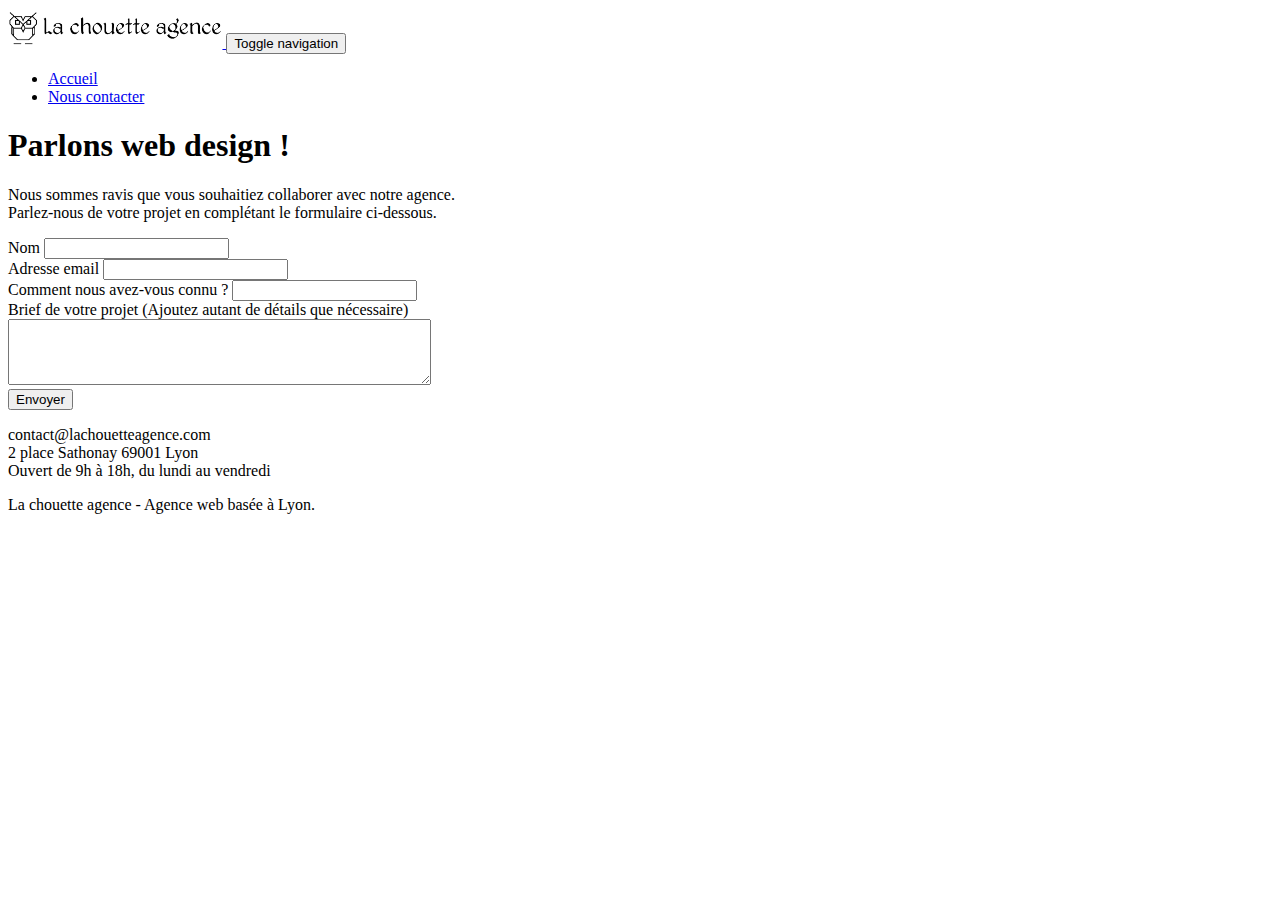
==== contact.html @ 36e0a1e1 "fix: errors w3c" ====
<!DOCTYPE html>
<html lang="fr">
  <head>
    <meta charset="utf-8" />
    <meta
      name="keywords"
      content="la chouette agence, entreprise, webdesign, web design, agence web, lyon, SEO, création, site web, rhône-alpes, comment créer un site, qui créer un site, aide, meilleure entreprise, commander site web, webdesigners, graphiste, contact"
    />
    <meta
      name="description"
      content="Vous avez un projet ? Nous aurons toujours une solution adaptée à vos besoins. Contactez l'entreprise de webdesign la chouette agence"
    />
    <meta
      name="viewport"
      content="width=device-width, initial-scale=1.0, viewport-fit=cover"
    />
    <link rel="shortcut icon" type="image/png" href="favicon.png" />
    <link rel="stylesheet" type="text/css" href="./css/bootstrap.css" />
    <link rel="stylesheet" type="text/css" href="stylemini.css" />
    <link rel="stylesheet" type="text/css" href="./css/font-awesome.css" />
    <link rel="stylesheet" type="text/css" href="./css/et-line.css" />

    <title>
      Nous contacter - La chouette agence - Entreprise de webdesign à Lyon
    </title>

    <!-- facebook et linkedin -->

    <meta
      property="og:title"
      content="La chouette agence - Entreprise de webdesign à Lyon"
    />
    <meta property="og:type" content="website" />
    <meta
      property="og:url"
      content="https://peacepad.github.io/pierreantoinedelamare_4_11062021/index.html"
    />
    <meta
      property="og:image"
      content="https://peacepad.github.io/pierreantoinedelamare_4_11062021/img/logo.png"
    />
    <meta
      property="og:description"
      content="Vous avez un projet ? Nous aurons toujours une solution adaptée à vos besoins. Contactez l'entreprise de webdesign la chouette agence"
    />

    <!-- Card meta pour Twitter -->
    <meta name="twitter:card" content="summary_large_image" />
    <meta name="twitter:site" content="@chouetteagence" />
    <meta
      name="twitter:title"
      content="La chouette agence - Entreprise de webdesign à Lyon"
    />
    <meta
      name="twitter:description"
      content="Vous avez un projet ? Nous aurons toujours une solution adaptée à vos besoins. Contactez l'entreprise de webdesign la chouette agence"
    />
    <meta
      name="twitter:image"
      content="https://peacepad.github.io/pierreantoinedelamare_4_11062021/img/logo.png"
    />
    <!-- Analytics -->

    <!-- Analytics END -->
  </head>
  <body>
    <!-- Principal conteneur -->
    <div class="page-container">
      <!-- bloc-0 -->
      <header class="bloc bgc-white l-bloc" id="bloc-0">
        <div class="container bloc-sm">
          <nav class="navbar row">
            <div class="navbar-header">
              <a
                class="navbar-brand"
                href="index.html"
                title="Aller à la page d'Accueil"
                aria-label="Aller à la page d'Accueil"
              >
                <img
                  src="img/la-chouette-agence.png"
                  alt="Logo de l'entreprise la chouette agence"
                  height="40"
                />
              </a>
              <button
                id="nav-toggle"
                type="button"
                class="ui-navbar-toggle navbar-toggle"
                data-toggle="collapse"
                data-target=".navbar-1"
              >
                <span class="sr-only">Toggle navigation</span>
                <span class="icon-bar"></span>
                <span class="icon-bar"></span>
                <span class="icon-bar"></span>
              </button>
            </div>
            <div class="collapse navbar-collapse navbar-1 special-dropdown-nav">
              <ul class="site-navigation nav navbar-nav">
                <li>
                  <a href="index.html" title="Page d'accueil">Accueil</a>
                </li>
                <li>
                  <a href="contact.html" title="Nous contacter"
                    >Nous contacter</a
                  >
                </li>
              </ul>
            </div>
          </nav>
        </div>
      </header>
      <!-- bloc-0 END -->

      <!-- bloc-6 -->
      <section
        class="
          bloc
          bg-dots-bg bg-repeat
          bgc-atomic-tangerine
          d-bloc
          bloc-bg-texture
        "
        id="bloc-6"
      >
        <div class="container bloc-lg">
          <div class="row">
            <div class="col-sm-12">
              <h1 class="text-center hero-bloc-text color-contrast">
                Parlons web design !
              </h1>
              <p
                class="text-center mg-lg color-contrast tight-width-whitespace"
              >
                Nous sommes ravis que vous souhaitiez collaborer avec notre
                agence.<br />
                Parlez-nous de votre projet en complétant le formulaire
                ci-dessous.
              </p>
            </div>
          </div>
        </div>
      </section>
      <!-- bloc-6 END -->

      <!-- bloc-7 -->
      <main class="bloc bgc-white l-bloc" id="bloc-7">
        <div class="container bloc-lg">
          <div class="row">
            <div class="col-sm-6">
              <form id="form_1">
                <div class="form-group">
                  <label for="name">Nom</label>
                  <input id="name" class="form-control" required />
                </div>
                <div class="form-group">
                  <label for="email">Adresse email</label>
                  <input
                    id="email"
                    class="form-control"
                    type="email"
                    required
                  />
                </div>
                <div class="form-group">
                  <label for="input_504">Comment nous avez-vous connu ?</label>
                  <input
                    class="form-control"
                    type="text"
                    required
                    id="input_504"
                  />
                </div>
                <div class="form-group">
                  <label for="message">
                    Brief de votre projet (Ajoutez autant de détails que
                    nécessaire)<br />
                  </label>
                  <textarea
                    id="message"
                    class="form-control"
                    rows="4"
                    cols="50"
                    required
                  ></textarea>
                </div>
                <button
                  class="
                    bloc-button
                    btn btn-lg btn-block
                    cta-hero
                    btn-atomic-tangerine
                  "
                  type="submit"
                >
                  Envoyer
                </button>
              </form>
            </div>
            <div class="col-sm-6">
              <p>
                contact@lachouetteagence.com<br />2 place Sathonay 69001 Lyon<br />Ouvert
                de 9h à 18h, du lundi au vendredi<br />
              </p>
            </div>
          </div>
        </div>
      </main>
      <!-- bloc-7 END -->

      <!-- ScrollToTop Button -->
      <a
        class="bloc-button btn btn-d scrollToTop"
        onclick="scrollToTarget('1')"
        title="Remonter en haut de la page"
        ><span class="fa fa-chevron-up"></span
      ></a>
      <!-- ScrollToTop Button END-->

      <!-- Footer - bloc-8 -->
      <footer class="bloc bgc-atomic-tangerine d-bloc" id="bloc-8">
        <div class="container bloc-sm">
          <div class="row">
            <div class="col-sm-12">
              <p class="text-center black-contrast">
                La chouette agence - Agence web basée à Lyon.<br />
              </p>
              <div class="row row-no-gutters social">
                <div class="col-sm-3">
                  <div class="text-center">
                    <a
                      class="social"
                      href="#"
                      aria-label="compte twitter de la chouette agence"
                      ><span class="fa fa-twitter icon-md"></span
                    ></a>
                  </div>
                </div>
                <div class="col-sm-3">
                  <div class="text-center">
                    <a
                      class="social"
                      href="#"
                      aria-label="compte facebook de la chouette agence"
                    >
                      <span class="fa fa-facebook icon-md"></span>
                    </a>
                  </div>
                </div>
                <div class="col-sm-3">
                  <div class="text-center">
                    <a
                      class="social"
                      href="#"
                      aria-label="compte dribbble de la chouette agence"
                    >
                      <span class="fa fa-dribbble icon-md"></span>
                    </a>
                  </div>
                </div>
                <div class="col-sm-3">
                  <div class="text-center">
                    <a
                      class="social"
                      href="#"
                      aria-label="compte instagram de la chouette agence"
                      ><span class="fa fa-instagram icon-md"></span
                    ></a>
                  </div>
                </div>
              </div>
            </div>
          </div>
        </div>
      </footer>
      <!-- Footer - bloc-8 END -->
    </div>
    <!-- Principal conteneur END -->
    <script src="./js/jquery-2.1.0.js" defer></script>
    <script src="./js/bootstrap.js" defer></script>
    <script src="./js/blocs.js" defer></script>
    <script src="./js/jqBootstrapValidation.js" defer></script>
    <script src="./js/formHandler.js" defer></script>
  </body>
</html>
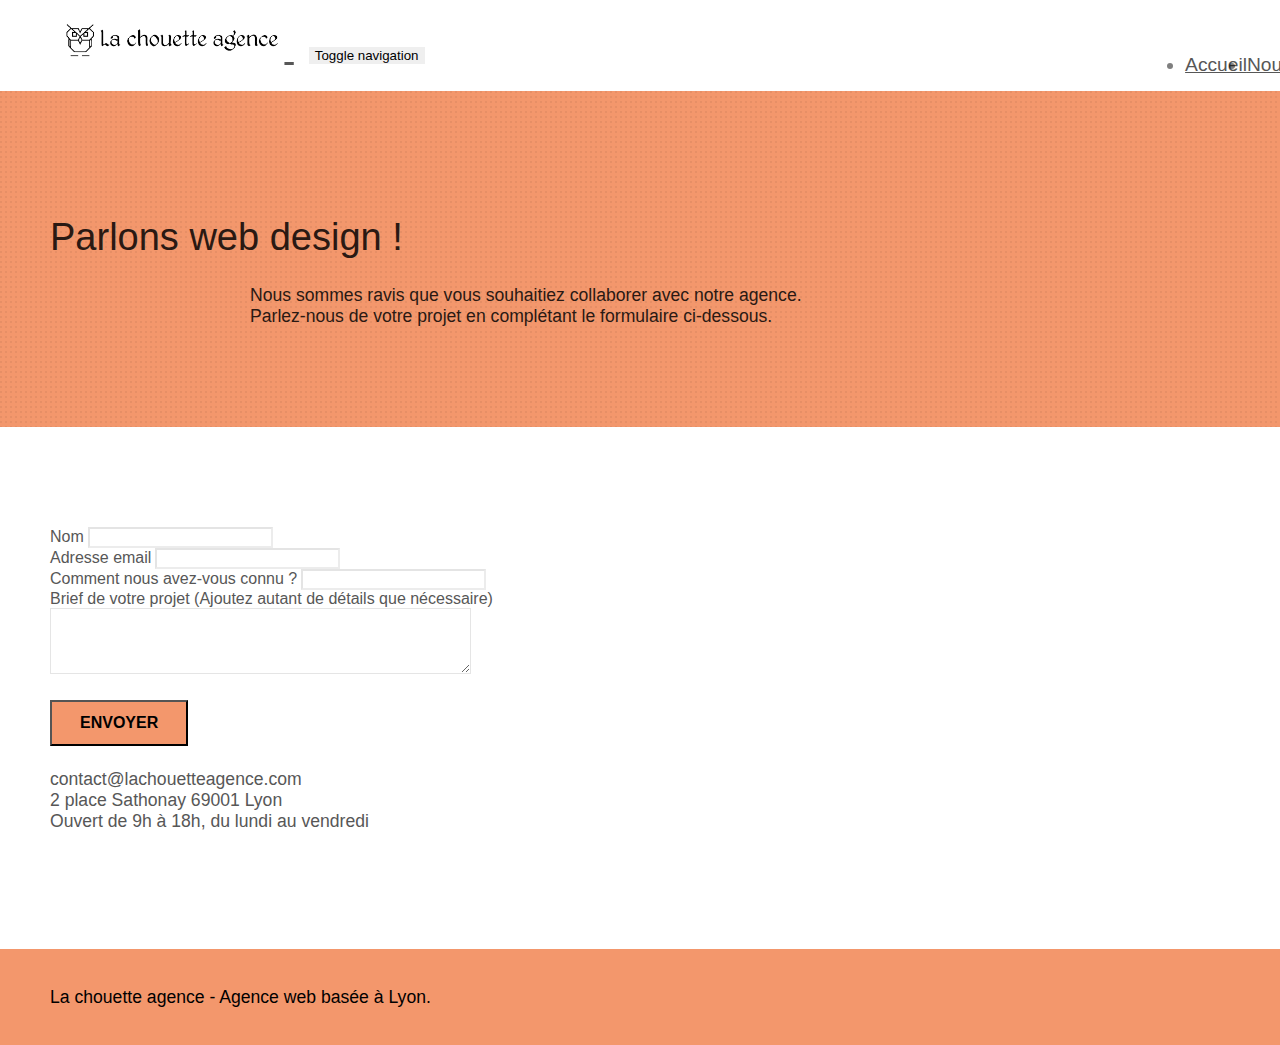
==== commit 198c88f5: "fix: focus" ====
--- a/contact.html
+++ b/contact.html
@@ -4,7 +4,7 @@
     <meta charset="utf-8" />
     <meta
       name="keywords"
-      content="la chouette agence, entreprise, webdesign, web design, agence web, lyon, SEO, création, site web, rhône-alpes, comment créer un site, qui créer un site, aide, meilleure entreprise, commander site web, webdesigners, graphiste, contact"
+      content="la chouette agence, entreprise, webdesign, web design, agence web, lyon, SEO, création, site web, rhône-alpes, créer un site, aide, meilleure entreprise, commander site web, webdesigners, graphiste, contact"
     />
     <meta
       name="description"
@@ -193,6 +193,7 @@
                     btn-atomic-tangerine
                   "
                   type="submit"
+                  aria-label="Envoyer le formulaire"
                 >
                   Envoyer
                 </button>
--- a/stylemini.css
+++ b/stylemini.css
@@ -0,0 +1 @@
+body{margin:0;padding:0;overflow-x:hidden;-webkit-font-smoothing:antialiased;-moz-osx-font-smoothing:grayscale}a,button{transition:all .3s ease-in-out;outline:0!important}a:hover{text-decoration:none}#page-loading-blocs-notifaction{position:fixed;top:0;bottom:0;width:100%;background:#fff url(img/pageload-spinner.gif) no-repeat center center}.bloc{width:100%;background:50% 50% no-repeat;padding:0 50px;-webkit-background-size:cover;-moz-background-size:cover;-o-background-size:cover;background-size:cover;position:relative}.bloc .container{padding-left:0;padding-right:0}.bloc-lg{padding:100px 50px}.bloc-md{padding:50px}.bloc-sm{padding:20px 50px}.bg-repeat,.bg-t-edge{-webkit-background-size:auto!important;-moz-background-size:auto!important;-o-background-size:auto!important;background-size:auto!important}.bg-repeat{background:repeat}.bg-t-edge{background:top no-repeat}.b-parallax{background-attachment:fixed}.d-bloc{color:rgba(255,255,255,.7)}.d-bloc .divider-h span{border-color:rgba(255,255,255,.2)}.d-bloc .navbar-toggle .icon-bar{background:#fff}.d-bloc .panel{color:rgba(0,0,0,.5)}.d-bloc .panel button:hover{color:rgba(0,0,0,.7)}.d-bloc .panel icon{border-color:rgba(0,0,0,.7)}.d-bloc .panel .divider-h span{border-color:rgba(0,0,0,.1)}.d-bloc .panel .a-btn{color:rgba(0,0,0,.6)}.d-bloc .panel .a-btn:hover{color:#000}.d-bloc .panel .btn-wire,.d-bloc .panel .btn-wire:hover{color:rgba(0,0,0,.7);border-color:rgba(0,0,0,.3)}.d-bloc .panel,.l-bloc{color:rgba(0,0,0,.5)}.d-bloc .panel button:hover,.l-bloc button:hover{color:rgba(0,0,0,.7)}.d-bloc .panel .divider-h span,.l-bloc .divider-h span{border-color:rgba(0,0,0,.1)}.l-bloc .navbar a,.l-bloc .navbar-brand,.l-bloc a .icon-lg,.l-bloc a .icon-md,.l-bloc p a{color:rgba(0,0,0,.6)}.l-bloc .navbar a:hover,.l-bloc .navbar-brand:hover,.l-bloc a:hover .icon-lg,.l-bloc a:hover .icon-md{color:#000}.l-bloc .navbar-toggle .icon-bar{color:rgba(0,0,0,.6)}.voffset{margin-top:30px}.voffset-lg{margin-top:80px}.row-no-gutters{margin-right:0;margin-left:0}.row.row-no-gutters>[class*=" col-"],.row.row-no-gutters>[class^=col-]{padding-right:0;padding-left:0}#bloc-1-hero h1{font-size:2.55em}.navbar{margin-bottom:0}.navbar-brand{padding:3px 15px;font-size:2.1em;font-weight:600;line-height:44px}.navbar-brand img{margin:0 5px 0 0;display:inline}.navbar-brand img[src$=svg]{min-width:100px}.nav-center .navbar-brand img{margin:0}.navbar .nav{padding-top:2px;margin-right:-16px;float:right}.nav>li{float:left;margin-top:4px;font-size:1.2em}.navbar-nav .open .dropdown-menu>li>a{text-align:inherit}.nav>li a:focus,.nav>li a:hover{background:0 0}.navbar-toggle{margin:10px 10px 0 0;border:0}.navbar-toggle:hover{background:0 0!important}.navbar-toggle .icon-bar{background-color:rgba(0,0,0,.5);width:26px}.nav-invert .navbar .nav{float:left}.nav-invert .navbar-brand,.nav-invert .navbar-header{float:right;position:relative}@media (min-width:768px){.site-navigation{position:absolute;top:50%;right:20px;transform:translate(0,-50%);-webkit-transform:translateY(-50%)}.nav>li .dropdown-menu a,.nav>li .dropdown-menu a:hover{color:#484848}.nav-invert .site-navigation{left:0;right:0}.nav-center{text-align:center}.nav-center .navbar-header{width:100%}.nav-center .nav>li,.nav-center .navbar-brand,.nav-center .navbar-header{float:none;display:inline-block}.nav-center .site-navigation{position:relative;width:100%;right:0;margin-right:0;margin-top:20px}.nav-center.mini-nav .navbar-toggle{float:none;margin:10px auto 0}}.nav>li>.dropdown a{background:0 0!important;display:block;padding:14px 15px}nav .caret{margin:0 5px}.dropdown-menu .dropdown-menu{top:-8px;left:100%}.dropdown-menu .dropmenu-flow-right{top:100%;left:0;margin-left:-1px;border-top-left-radius:0;border-top-right-radius:0}.dropdown-menu .dropdown span{border:4px solid #000;border-top-color:transparent;border-right-color:transparent;border-bottom-color:transparent;margin:6px -5px 0 0!important;float:right}.mg-md{margin-top:10px;margin-bottom:20px}.mg-lg{margin-top:10px;margin-bottom:40px}.btn{margin:0 5px 5px 0}.btn-d,.btn-d:focus,.btn-d:hover{color:#fff;background:rgba(0,0,0,.3)}button{outline:0!important}.btn-rd{border-radius:40px}.btn-clean{border:1px solid rgba(0,0,0,.08);border-bottom-color:rgba(0,0,0,.1);text-shadow:0 1px 0 rgba(0,0,1,.1);box-shadow:0 1px 3px rgba(0,0,1,.25),inset 0 1px 0 0 rgba(255,255,255,.15)}.icon-md{font-size:1.9em!important}.icon-lg{font-size:6em!important}.sm-shadow{text-shadow:0 1px 2px rgba(0,0,0,.3)}.form-control{border-color:rgba(0,0,0,.1);box-shadow:none}.scrollToTop{width:40px;height:40px;position:fixed;bottom:20px;right:20px;opacity:0;transition:all .3s ease-in-out}.scrollToTop span{margin-top:6px}.showScrollTop{font-size:.875em;opacity:1}a[data-lightbox]{position:relative;display:block;text-align:center}a[data-lightbox]:hover::before{content:"+";font-family:HelveticaNeue-Light,"Helvetica Neue Light","Helvetica Neue",Helvetica,Arial;font-size:2em;width:50px;height:50px;margin-left:-25px;border-radius:50%;background:rgba(0,0,0,.6);color:#fff;font-weight:100;z-index:1;position:absolute;top:50%;transform:translateY(-50%);-webkit-transform:translateY(-50%)}a[data-lightbox]:hover img{opacity:.6;-webkit-animation-fill-mode:none;animation-fill-mode:none}#lightbox-modal{display:flex;align-items:center}#lightbox-modal .modal-dialog{width:90%;max-width:900px;margin:0 auto 0}#lightbox-modal .modal-dialog img{max-height:90vh;margin:0 auto}.lightbox-caption{padding:20px;color:#fff;background:rgba(0,0,0,.5);position:absolute;left:15px;right:15px;bottom:5px}.close-lightbox{color:#fff;font-size:1.9em;position:absolute;top:20px;right:20px;background:rgba(0,0,0,.5);border:none;line-height:30px;padding:0 9px 5px;opacity:.3;z-index:1}.close-lightbox:hover,.next-lightbox:hover,.prev-lightbox:hover{opacity:1;color:#fff}.next-lightbox,.prev-lightbox{font-size:1.25em;color:rgba(255,255,255,.9);background:rgba(0,0,0,.5);transition:all .2s ease-in-out;position:absolute;top:45%;opacity:.4}.next-lightbox{padding:6px 8px 1px 13px;right:25px}.prev-lightbox{padding:6px 13px 1px 10px;left:25px}.snapshot-lb .modal-body{padding-bottom:45px}.snapshot-lb .lightbox-caption{padding:0;color:rgba(0,0,0,.5);background:0 0}.btn,a,h1,h2,h3,label,p{font-family:helvetica;font-weight:400;color:#575757!important}.container{max-width:1000px}.hero-bloc-text{font-size:38px}.hero-bloc-text-sub{font-size:36px}p{font-size:1.1em}.tight-width-whitespace{max-width:600px;margin:auto}.h1{font-size:2.35em;font-family:"Open Sans"}.cta-hero{margin-top:22px;color:#fff!important;text-transform:uppercase;padding:12px 28px 12px 28px;font-size:16px;font-weight:700}.social{max-width:400px;margin:auto}h2{font-size:1.4em;line-height:1.4em}h3{font-size:.95em;text-transform:uppercase;font-weight:700;color:#333!important}.med-width-whitespace{max-width:800px;margin:auto auto auto auto;box-shadow:0 0 0 #000}.icons{margin-bottom:14px;margin-top:24px}.white{color:#fff!important}.portfolio-thumb{margin-bottom:24px}.portfolio-row{margin-bottom:44px;margin-top:50px}.black-background{background-color:rgba(165,147,99,.9);padding:40px}.bold-link{font-weight:900;text-decoration:underline!important}.bgc-white{background-color:#fff}.bgc-dark-slate-blue{background-color:#364577}.bgc-atomic-tangerine{background-color:#f3976c}.tc-white{color:#f3976c!important}.btn-atomic-tangerine{background:#f3976c;color:#000!important}.btn-atomic-tangerine:hover{background:#c27956!important;color:#000!important}.ltc-white{color:#fff!important}.ltc-white:hover{color:#ccc!important}.ltc-atomic-tangerine{color:#f3976c!important}.ltc-atomic-tangerine:hover{color:#c27956!important}.icon-dark-slate-blue{color:#364577!important;border-color:#364577!important}.bg-dots-bg{background-image:url(img/dots-bg.png)}.bg-lines-h2-bg{background-image:url(img/lines-h2-bg.png)}.bg-banniere{background-image:url(img/la-chouette-agence-banniere.jpg)}.bg-presentation{background-image:url(img/image-de-presentation.jpg)}@media (max-width:1024px){.bloc{padding-left:20px;padding-right:20px}.bloc-tile-2.full-width-bloc .container,.bloc-tile-3.full-width-bloc .container,.bloc-tile-4.full-width-bloc .container,.bloc.full-width-bloc{padding-left:0;padding-right:0}}@media (max-width:992px) and (min-width:768px){.navbar .nav{max-width:80%}.nav-center.navbar .nav{max-width:100%}}@media only screen and (min-width:768px) and (max-width:1024px) and (orientation:landscape){.b-parallax{background-attachment:scroll}}@media only screen and (min-width:1024px) and (max-width:1366px) and (-webkit-min-device-pixel-ratio:1.5){.b-parallax{background-attachment:scroll}}@media (max-width:991px){.container{width:90%}.b-parallax{background-attachment:scroll}#hero-bloc,.page-container{overflow-x:hidden;position:relative}.bloc-group,.bloc-group .bloc{display:block;width:100%}.bloc-fill-screen .fill-bloc-bottom-edge,.bloc-fill-screen .fill-bloc-top-edge{padding:0 20px}}@media (max-width:767px){.page-container{overflow-x:hidden;position:relative}#disqus_thread,h1,h2,h3,p{padding-left:10px!important;padding-right:10px!important}.b-parallax{background-attachment:scroll}.navbar .nav{padding-top:0;border-top:1px solid rgba(0,0,0,.2);float:none!important}.navbar.row{margin-left:0;margin-right:0}.site-navigation{position:inherit;transform:none;-webkit-transform:none;-ms-transform:none}.nav>li{margin-top:0;border-bottom:1px solid rgba(0,0,0,.1);background:rgba(0,0,0,.05);text-align:left;padding-left:15px;width:100%}.nav>li:hover{background:rgba(0,0,0,.08)}.dropdown .dropdown a .caret{float:none;margin:5px 0 0 10px!important;border:4px solid #000;border-bottom-color:transparent;border-right-color:transparent;border-left-color:transparent}#hero-bloc .navbar .nav{background:rgba(0,0,0,.8)}#hero-bloc .navbar .nav a{color:rgba(255,255,255,.6)}.hero{padding:50px 0}.hero-nav{left:-1px;right:-1px}.navbar-collapse{padding:0;overflow-x:hidden;-webkit-box-shadow:none;box-shadow:none}.navbar-brand img{max-height:40px;width:auto}.nav-invert .navbar-header{float:none;width:100%}.nav-invert .navbar-toggle{float:left;margin-left:10px}.bloc{padding-left:0;padding-right:0}.bloc-lg,.bloc-xl,.bloc-xxl{padding:40px 0}.bloc-md,.bloc-sm{padding-left:0;padding-right:0}.bloc-fill-screen .fill-bloc-bottom-edge,.bloc-fill-screen .fill-bloc-top-edge,.bloc-tile-2 .container,.bloc-tile-3 .container,.bloc-tile-4 .container{padding-left:0;padding-right:0}.a-block{padding:0 10px}.btn-dwn{display:none}.voffset{margin-top:5px}.voffset-md{margin-top:20px}.voffset-lg{margin-top:30px}form{padding:5px}.close-lightbox{display:inline-block}#bloc-4-portfolio a{margin:auto;width:270px}.bloc-mob-center-text{text-align:center}.col-sm-6{margin-bottom:44px;margin-top:0}.portfolio-row{margin:0}.col-sm-12 h2{margin-bottom:30px}}@media (max-width:400px){.bloc{padding-left:0;padding-right:0}}blockquote{font-size:1.25em font-style: italic;color:#575757;margin-bottom:0;border-left:none}cite{font-style:normal}:focus{border:solid 2px #00f}.color-contrast{color:#2a1913!important}.green-contrast{color:#2a2816!important}.black-contrast,.fa,figcaption{color:#000!important}.contrast-background{background-color:rgba(47,48,47,.9);padding:40px}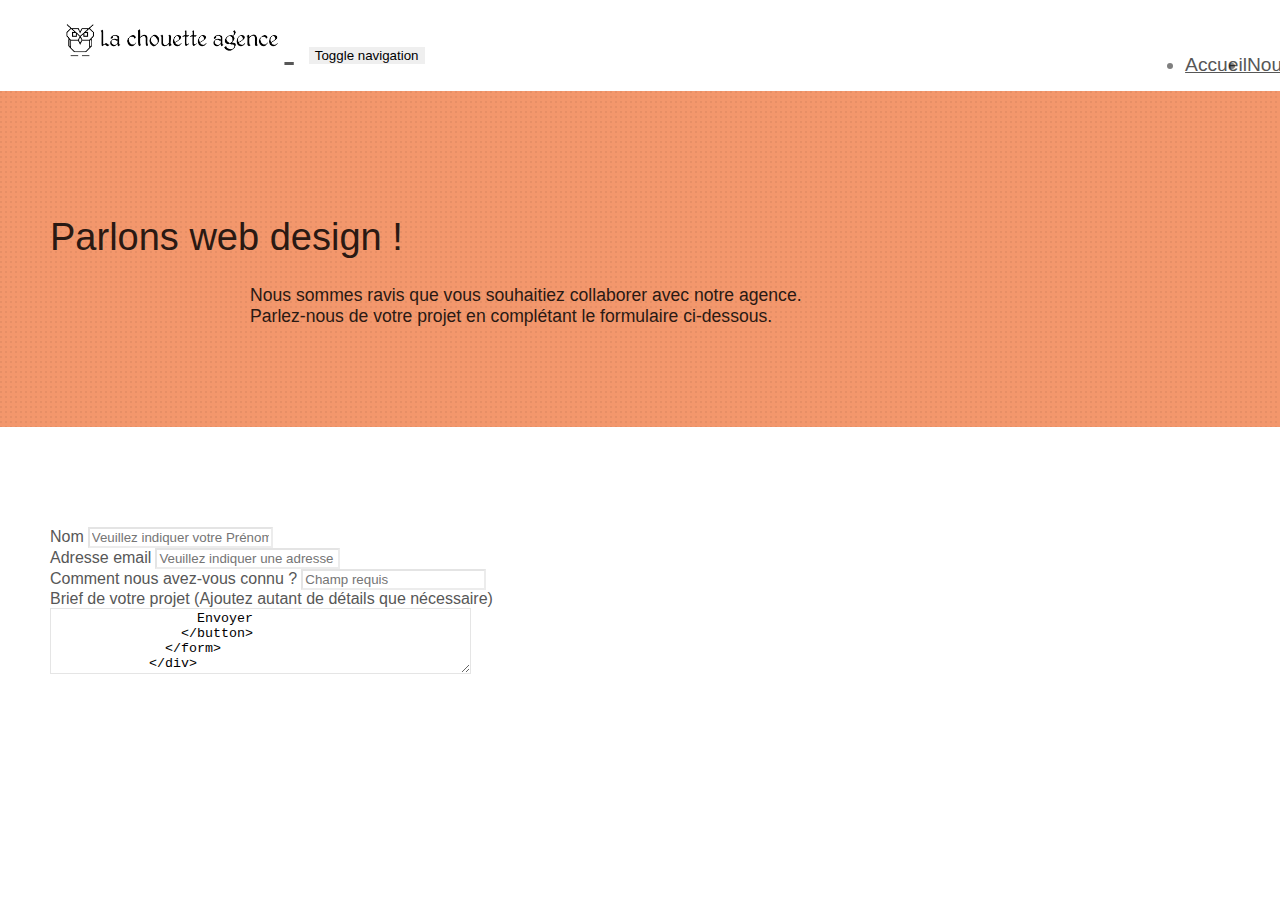
==== commit a45151bd: "feat: placeholder in form" ====
--- a/contact.html
+++ b/contact.html
@@ -152,7 +152,7 @@
               <form id="form_1">
                 <div class="form-group">
                   <label for="name">Nom</label>
-                  <input id="name" class="form-control" required />
+                  <input id="name" class="form-control" placeholder="Veuillez indiquer votre Prénom nom" required />
                 </div>
                 <div class="form-group">
                   <label for="email">Adresse email</label>
@@ -160,6 +160,7 @@
                     id="email"
                     class="form-control"
                     type="email"
+                    placeholder="Veuillez indiquer une adresse mail valide"
                     required
                   />
                 </div>
@@ -170,6 +171,7 @@
                     type="text"
                     required
                     id="input_504"
+                    placeholder="Champ requis"
                   />
                 </div>
                 <div class="form-group">
@@ -182,6 +184,7 @@
                     class="form-control"
                     rows="4"
                     cols="50"
+                    placeholder="Entre votre message
                     required
                   ></textarea>
                 </div>
@@ -210,15 +213,6 @@
       </main>
       <!-- bloc-7 END -->
 
-      <!-- ScrollToTop Button -->
-      <a
-        class="bloc-button btn btn-d scrollToTop"
-        onclick="scrollToTarget('1')"
-        title="Remonter en haut de la page"
-        ><span class="fa fa-chevron-up"></span
-      ></a>
-      <!-- ScrollToTop Button END-->
-
       <!-- Footer - bloc-8 -->
       <footer class="bloc bgc-atomic-tangerine d-bloc" id="bloc-8">
         <div class="container bloc-sm">
--- a/stylemini.css
+++ b/stylemini.css
@@ -1 +1 @@
-body{margin:0;padding:0;overflow-x:hidden;-webkit-font-smoothing:antialiased;-moz-osx-font-smoothing:grayscale}a,button{transition:all .3s ease-in-out;outline:0!important}a:hover{text-decoration:none}#page-loading-blocs-notifaction{position:fixed;top:0;bottom:0;width:100%;background:#fff url(img/pageload-spinner.gif) no-repeat center center}.bloc{width:100%;background:50% 50% no-repeat;padding:0 50px;-webkit-background-size:cover;-moz-background-size:cover;-o-background-size:cover;background-size:cover;position:relative}.bloc .container{padding-left:0;padding-right:0}.bloc-lg{padding:100px 50px}.bloc-md{padding:50px}.bloc-sm{padding:20px 50px}.bg-repeat,.bg-t-edge{-webkit-background-size:auto!important;-moz-background-size:auto!important;-o-background-size:auto!important;background-size:auto!important}.bg-repeat{background:repeat}.bg-t-edge{background:top no-repeat}.b-parallax{background-attachment:fixed}.d-bloc{color:rgba(255,255,255,.7)}.d-bloc .divider-h span{border-color:rgba(255,255,255,.2)}.d-bloc .navbar-toggle .icon-bar{background:#fff}.d-bloc .panel{color:rgba(0,0,0,.5)}.d-bloc .panel button:hover{color:rgba(0,0,0,.7)}.d-bloc .panel icon{border-color:rgba(0,0,0,.7)}.d-bloc .panel .divider-h span{border-color:rgba(0,0,0,.1)}.d-bloc .panel .a-btn{color:rgba(0,0,0,.6)}.d-bloc .panel .a-btn:hover{color:#000}.d-bloc .panel .btn-wire,.d-bloc .panel .btn-wire:hover{color:rgba(0,0,0,.7);border-color:rgba(0,0,0,.3)}.d-bloc .panel,.l-bloc{color:rgba(0,0,0,.5)}.d-bloc .panel button:hover,.l-bloc button:hover{color:rgba(0,0,0,.7)}.d-bloc .panel .divider-h span,.l-bloc .divider-h span{border-color:rgba(0,0,0,.1)}.l-bloc .navbar a,.l-bloc .navbar-brand,.l-bloc a .icon-lg,.l-bloc a .icon-md,.l-bloc p a{color:rgba(0,0,0,.6)}.l-bloc .navbar a:hover,.l-bloc .navbar-brand:hover,.l-bloc a:hover .icon-lg,.l-bloc a:hover .icon-md{color:#000}.l-bloc .navbar-toggle .icon-bar{color:rgba(0,0,0,.6)}.voffset{margin-top:30px}.voffset-lg{margin-top:80px}.row-no-gutters{margin-right:0;margin-left:0}.row.row-no-gutters>[class*=" col-"],.row.row-no-gutters>[class^=col-]{padding-right:0;padding-left:0}#bloc-1-hero h1{font-size:2.55em}.navbar{margin-bottom:0}.navbar-brand{padding:3px 15px;font-size:2.1em;font-weight:600;line-height:44px}.navbar-brand img{margin:0 5px 0 0;display:inline}.navbar-brand img[src$=svg]{min-width:100px}.nav-center .navbar-brand img{margin:0}.navbar .nav{padding-top:2px;margin-right:-16px;float:right}.nav>li{float:left;margin-top:4px;font-size:1.2em}.navbar-nav .open .dropdown-menu>li>a{text-align:inherit}.nav>li a:focus,.nav>li a:hover{background:0 0}.navbar-toggle{margin:10px 10px 0 0;border:0}.navbar-toggle:hover{background:0 0!important}.navbar-toggle .icon-bar{background-color:rgba(0,0,0,.5);width:26px}.nav-invert .navbar .nav{float:left}.nav-invert .navbar-brand,.nav-invert .navbar-header{float:right;position:relative}@media (min-width:768px){.site-navigation{position:absolute;top:50%;right:20px;transform:translate(0,-50%);-webkit-transform:translateY(-50%)}.nav>li .dropdown-menu a,.nav>li .dropdown-menu a:hover{color:#484848}.nav-invert .site-navigation{left:0;right:0}.nav-center{text-align:center}.nav-center .navbar-header{width:100%}.nav-center .nav>li,.nav-center .navbar-brand,.nav-center .navbar-header{float:none;display:inline-block}.nav-center .site-navigation{position:relative;width:100%;right:0;margin-right:0;margin-top:20px}.nav-center.mini-nav .navbar-toggle{float:none;margin:10px auto 0}}.nav>li>.dropdown a{background:0 0!important;display:block;padding:14px 15px}nav .caret{margin:0 5px}.dropdown-menu .dropdown-menu{top:-8px;left:100%}.dropdown-menu .dropmenu-flow-right{top:100%;left:0;margin-left:-1px;border-top-left-radius:0;border-top-right-radius:0}.dropdown-menu .dropdown span{border:4px solid #000;border-top-color:transparent;border-right-color:transparent;border-bottom-color:transparent;margin:6px -5px 0 0!important;float:right}.mg-md{margin-top:10px;margin-bottom:20px}.mg-lg{margin-top:10px;margin-bottom:40px}.btn{margin:0 5px 5px 0}.btn-d,.btn-d:focus,.btn-d:hover{color:#fff;background:rgba(0,0,0,.3)}button{outline:0!important}.btn-rd{border-radius:40px}.btn-clean{border:1px solid rgba(0,0,0,.08);border-bottom-color:rgba(0,0,0,.1);text-shadow:0 1px 0 rgba(0,0,1,.1);box-shadow:0 1px 3px rgba(0,0,1,.25),inset 0 1px 0 0 rgba(255,255,255,.15)}.icon-md{font-size:1.9em!important}.icon-lg{font-size:6em!important}.sm-shadow{text-shadow:0 1px 2px rgba(0,0,0,.3)}.form-control{border-color:rgba(0,0,0,.1);box-shadow:none}.scrollToTop{width:40px;height:40px;position:fixed;bottom:20px;right:20px;opacity:0;transition:all .3s ease-in-out}.scrollToTop span{margin-top:6px}.showScrollTop{font-size:.875em;opacity:1}a[data-lightbox]{position:relative;display:block;text-align:center}a[data-lightbox]:hover::before{content:"+";font-family:HelveticaNeue-Light,"Helvetica Neue Light","Helvetica Neue",Helvetica,Arial;font-size:2em;width:50px;height:50px;margin-left:-25px;border-radius:50%;background:rgba(0,0,0,.6);color:#fff;font-weight:100;z-index:1;position:absolute;top:50%;transform:translateY(-50%);-webkit-transform:translateY(-50%)}a[data-lightbox]:hover img{opacity:.6;-webkit-animation-fill-mode:none;animation-fill-mode:none}#lightbox-modal{display:flex;align-items:center}#lightbox-modal .modal-dialog{width:90%;max-width:900px;margin:0 auto 0}#lightbox-modal .modal-dialog img{max-height:90vh;margin:0 auto}.lightbox-caption{padding:20px;color:#fff;background:rgba(0,0,0,.5);position:absolute;left:15px;right:15px;bottom:5px}.close-lightbox{color:#fff;font-size:1.9em;position:absolute;top:20px;right:20px;background:rgba(0,0,0,.5);border:none;line-height:30px;padding:0 9px 5px;opacity:.3;z-index:1}.close-lightbox:hover,.next-lightbox:hover,.prev-lightbox:hover{opacity:1;color:#fff}.next-lightbox,.prev-lightbox{font-size:1.25em;color:rgba(255,255,255,.9);background:rgba(0,0,0,.5);transition:all .2s ease-in-out;position:absolute;top:45%;opacity:.4}.next-lightbox{padding:6px 8px 1px 13px;right:25px}.prev-lightbox{padding:6px 13px 1px 10px;left:25px}.snapshot-lb .modal-body{padding-bottom:45px}.snapshot-lb .lightbox-caption{padding:0;color:rgba(0,0,0,.5);background:0 0}.btn,a,h1,h2,h3,label,p{font-family:helvetica;font-weight:400;color:#575757!important}.container{max-width:1000px}.hero-bloc-text{font-size:38px}.hero-bloc-text-sub{font-size:36px}p{font-size:1.1em}.tight-width-whitespace{max-width:600px;margin:auto}.h1{font-size:2.35em;font-family:"Open Sans"}.cta-hero{margin-top:22px;color:#fff!important;text-transform:uppercase;padding:12px 28px 12px 28px;font-size:16px;font-weight:700}.social{max-width:400px;margin:auto}h2{font-size:1.4em;line-height:1.4em}h3{font-size:.95em;text-transform:uppercase;font-weight:700;color:#333!important}.med-width-whitespace{max-width:800px;margin:auto auto auto auto;box-shadow:0 0 0 #000}.icons{margin-bottom:14px;margin-top:24px}.white{color:#fff!important}.portfolio-thumb{margin-bottom:24px}.portfolio-row{margin-bottom:44px;margin-top:50px}.black-background{background-color:rgba(165,147,99,.9);padding:40px}.bold-link{font-weight:900;text-decoration:underline!important}.bgc-white{background-color:#fff}.bgc-dark-slate-blue{background-color:#364577}.bgc-atomic-tangerine{background-color:#f3976c}.tc-white{color:#f3976c!important}.btn-atomic-tangerine{background:#f3976c;color:#000!important}.btn-atomic-tangerine:hover{background:#c27956!important;color:#000!important}.ltc-white{color:#fff!important}.ltc-white:hover{color:#ccc!important}.ltc-atomic-tangerine{color:#f3976c!important}.ltc-atomic-tangerine:hover{color:#c27956!important}.icon-dark-slate-blue{color:#364577!important;border-color:#364577!important}.bg-dots-bg{background-image:url(img/dots-bg.png)}.bg-lines-h2-bg{background-image:url(img/lines-h2-bg.png)}.bg-banniere{background-image:url(img/la-chouette-agence-banniere.jpg)}.bg-presentation{background-image:url(img/image-de-presentation.jpg)}@media (max-width:1024px){.bloc{padding-left:20px;padding-right:20px}.bloc-tile-2.full-width-bloc .container,.bloc-tile-3.full-width-bloc .container,.bloc-tile-4.full-width-bloc .container,.bloc.full-width-bloc{padding-left:0;padding-right:0}}@media (max-width:992px) and (min-width:768px){.navbar .nav{max-width:80%}.nav-center.navbar .nav{max-width:100%}}@media only screen and (min-width:768px) and (max-width:1024px) and (orientation:landscape){.b-parallax{background-attachment:scroll}}@media only screen and (min-width:1024px) and (max-width:1366px) and (-webkit-min-device-pixel-ratio:1.5){.b-parallax{background-attachment:scroll}}@media (max-width:991px){.container{width:90%}.b-parallax{background-attachment:scroll}#hero-bloc,.page-container{overflow-x:hidden;position:relative}.bloc-group,.bloc-group .bloc{display:block;width:100%}.bloc-fill-screen .fill-bloc-bottom-edge,.bloc-fill-screen .fill-bloc-top-edge{padding:0 20px}}@media (max-width:767px){.page-container{overflow-x:hidden;position:relative}#disqus_thread,h1,h2,h3,p{padding-left:10px!important;padding-right:10px!important}.b-parallax{background-attachment:scroll}.navbar .nav{padding-top:0;border-top:1px solid rgba(0,0,0,.2);float:none!important}.navbar.row{margin-left:0;margin-right:0}.site-navigation{position:inherit;transform:none;-webkit-transform:none;-ms-transform:none}.nav>li{margin-top:0;border-bottom:1px solid rgba(0,0,0,.1);background:rgba(0,0,0,.05);text-align:left;padding-left:15px;width:100%}.nav>li:hover{background:rgba(0,0,0,.08)}.dropdown .dropdown a .caret{float:none;margin:5px 0 0 10px!important;border:4px solid #000;border-bottom-color:transparent;border-right-color:transparent;border-left-color:transparent}#hero-bloc .navbar .nav{background:rgba(0,0,0,.8)}#hero-bloc .navbar .nav a{color:rgba(255,255,255,.6)}.hero{padding:50px 0}.hero-nav{left:-1px;right:-1px}.navbar-collapse{padding:0;overflow-x:hidden;-webkit-box-shadow:none;box-shadow:none}.navbar-brand img{max-height:40px;width:auto}.nav-invert .navbar-header{float:none;width:100%}.nav-invert .navbar-toggle{float:left;margin-left:10px}.bloc{padding-left:0;padding-right:0}.bloc-lg,.bloc-xl,.bloc-xxl{padding:40px 0}.bloc-md,.bloc-sm{padding-left:0;padding-right:0}.bloc-fill-screen .fill-bloc-bottom-edge,.bloc-fill-screen .fill-bloc-top-edge,.bloc-tile-2 .container,.bloc-tile-3 .container,.bloc-tile-4 .container{padding-left:0;padding-right:0}.a-block{padding:0 10px}.btn-dwn{display:none}.voffset{margin-top:5px}.voffset-md{margin-top:20px}.voffset-lg{margin-top:30px}form{padding:5px}.close-lightbox{display:inline-block}#bloc-4-portfolio a{margin:auto;width:270px}.bloc-mob-center-text{text-align:center}.col-sm-6{margin-bottom:44px;margin-top:0}.portfolio-row{margin:0}.col-sm-12 h2{margin-bottom:30px}}@media (max-width:400px){.bloc{padding-left:0;padding-right:0}}blockquote{font-size:1.25em font-style: italic;color:#575757;margin-bottom:0;border-left:none}cite{font-style:normal}:focus{border:solid 2px #00f}.color-contrast{color:#2a1913!important}.green-contrast{color:#2a2816!important}.black-contrast,.fa,figcaption{color:#000!important}.contrast-background{background-color:rgba(47,48,47,.9);padding:40px}+body{margin:0;padding:0;overflow-x:hidden;-webkit-font-smoothing:antialiased;-moz-osx-font-smoothing:grayscale}a,button{transition:all .3s ease-in-out;outline:0!important}a:hover{text-decoration:none}#page-loading-blocs-notifaction{position:fixed;top:0;bottom:0;width:100%;background:#fff url(img/pageload-spinner.gif) no-repeat center center}.bloc{width:100%;background:50% 50% no-repeat;padding:0 50px;-webkit-background-size:cover;-moz-background-size:cover;-o-background-size:cover;background-size:cover;position:relative}.bloc .container{padding-left:0;padding-right:0}.bloc-lg{padding:100px 50px}.bloc-md{padding:50px}.bloc-sm{padding:20px 50px}.bg-repeat,.bg-t-edge{-webkit-background-size:auto!important;-moz-background-size:auto!important;-o-background-size:auto!important;background-size:auto!important}.bg-repeat{background:repeat}.bg-t-edge{background:top no-repeat}.b-parallax{background-attachment:fixed}.d-bloc{color:rgba(255,255,255,.7)}.d-bloc .divider-h span{border-color:rgba(255,255,255,.2)}.d-bloc .navbar-toggle .icon-bar{background:#fff}.d-bloc .panel{color:rgba(0,0,0,.5)}.d-bloc .panel button:hover{color:rgba(0,0,0,.7)}.d-bloc .panel icon{border-color:rgba(0,0,0,.7)}.d-bloc .panel .divider-h span{border-color:rgba(0,0,0,.1)}.d-bloc .panel .a-btn{color:rgba(0,0,0,.6)}.d-bloc .panel .a-btn:hover{color:#000}.d-bloc .panel .btn-wire,.d-bloc .panel .btn-wire:hover{color:rgba(0,0,0,.7);border-color:rgba(0,0,0,.3)}.d-bloc .panel,.l-bloc{color:rgba(0,0,0,.5)}.d-bloc .panel button:hover,.l-bloc button:hover{color:rgba(0,0,0,.7)}.d-bloc .panel .divider-h span,.l-bloc .divider-h span{border-color:rgba(0,0,0,.1)}.l-bloc .navbar a,.l-bloc .navbar-brand,.l-bloc a .icon-lg,.l-bloc a .icon-md,.l-bloc p a{color:rgba(0,0,0,.6)}.l-bloc .navbar a:hover,.l-bloc .navbar-brand:hover,.l-bloc a:hover .icon-lg,.l-bloc a:hover .icon-md{color:#000}.l-bloc .navbar-toggle .icon-bar{color:rgba(0,0,0,.6)}.voffset{margin-top:30px}.voffset-lg{margin-top:80px}.row-no-gutters{margin-right:0;margin-left:0}.row.row-no-gutters>[class*=" col-"],.row.row-no-gutters>[class^=col-]{padding-right:0;padding-left:0}#bloc-1-hero h1{font-size:2.55em}.navbar{margin-bottom:0}.navbar-brand{padding:3px 15px;font-size:2.1em;font-weight:600;line-height:44px}.navbar-brand img{margin:0 5px 0 0;display:inline}.navbar-brand img[src$=svg]{min-width:100px}.nav-center .navbar-brand img{margin:0}.navbar .nav{padding-top:2px;margin-right:-16px;float:right}.nav>li{float:left;margin-top:4px;font-size:1.2em}.navbar-nav .open .dropdown-menu>li>a{text-align:inherit}.nav>li a:focus,.nav>li a:hover{background:0 0}.navbar-toggle{margin:10px 10px 0 0;border:0}.navbar-toggle:hover{background:0 0!important}.navbar-toggle .icon-bar{background-color:rgba(0,0,0,.5);width:26px}.nav-invert .navbar .nav{float:left}.nav-invert .navbar-brand,.nav-invert .navbar-header{float:right;position:relative}@media (min-width:768px){.site-navigation{position:absolute;top:50%;right:20px;transform:translate(0,-50%);-webkit-transform:translateY(-50%)}.nav>li .dropdown-menu a,.nav>li .dropdown-menu a:hover{color:#484848}.nav-invert .site-navigation{left:0;right:0}.nav-center{text-align:center}.nav-center .navbar-header{width:100%}.nav-center .nav>li,.nav-center .navbar-brand,.nav-center .navbar-header{float:none;display:inline-block}.nav-center .site-navigation{position:relative;width:100%;right:0;margin-right:0;margin-top:20px}.nav-center.mini-nav .navbar-toggle{float:none;margin:10px auto 0}}.nav>li>.dropdown a{background:0 0!important;display:block;padding:14px 15px}nav .caret{margin:0 5px}.dropdown-menu .dropdown-menu{top:-8px;left:100%}.dropdown-menu .dropmenu-flow-right{top:100%;left:0;margin-left:-1px;border-top-left-radius:0;border-top-right-radius:0}.dropdown-menu .dropdown span{border:4px solid #000;border-top-color:transparent;border-right-color:transparent;border-bottom-color:transparent;margin:6px -5px 0 0!important;float:right}.mg-md{margin-top:10px;margin-bottom:20px}.mg-lg{margin-top:10px;margin-bottom:40px}.btn{margin:0 5px 5px 0}.btn-d,.btn-d:focus,.btn-d:hover{color:#fff;background:rgba(0,0,0,.3)}button{outline:0!important}.btn-rd{border-radius:40px}.btn-clean{border:1px solid rgba(0,0,0,.08);border-bottom-color:rgba(0,0,0,.1);text-shadow:0 1px 0 rgba(0,0,1,.1);box-shadow:0 1px 3px rgba(0,0,1,.25),inset 0 1px 0 0 rgba(255,255,255,.15)}.icon-md{font-size:1.9em!important}.icon-lg{font-size:6em!important}.sm-shadow{text-shadow:0 1px 2px rgba(0,0,0,.3)}.form-control{border-color:rgba(0,0,0,.1);box-shadow:none}a[data-lightbox]{position:relative;display:block;text-align:center}a[data-lightbox]:hover::before{content:"+";font-family:HelveticaNeue-Light,"Helvetica Neue Light","Helvetica Neue",Helvetica,Arial;font-size:2em;width:50px;height:50px;margin-left:-25px;border-radius:50%;background:rgba(0,0,0,.6);color:#fff;font-weight:100;z-index:1;position:absolute;top:50%;transform:translateY(-50%);-webkit-transform:translateY(-50%)}a[data-lightbox]:hover img{opacity:.6;-webkit-animation-fill-mode:none;animation-fill-mode:none}#lightbox-modal{display:flex;align-items:center}#lightbox-modal .modal-dialog{width:90%;max-width:900px;margin:0 auto 0}#lightbox-modal .modal-dialog img{max-height:90vh;margin:0 auto}.lightbox-caption{padding:20px;color:#fff;background:rgba(0,0,0,.5);position:absolute;left:15px;right:15px;bottom:5px}.close-lightbox{color:#fff;font-size:1.9em;position:absolute;top:20px;right:20px;background:rgba(0,0,0,.5);border:none;line-height:30px;padding:0 9px 5px;opacity:.3;z-index:1}.close-lightbox:hover,.next-lightbox:hover,.prev-lightbox:hover{opacity:1;color:#fff}.next-lightbox,.prev-lightbox{font-size:1.25em;color:rgba(255,255,255,.9);background:rgba(0,0,0,.5);transition:all .2s ease-in-out;position:absolute;top:45%;opacity:.4}.next-lightbox{padding:6px 8px 1px 13px;right:25px}.prev-lightbox{padding:6px 13px 1px 10px;left:25px}.snapshot-lb .modal-body{padding-bottom:45px}.snapshot-lb .lightbox-caption{padding:0;color:rgba(0,0,0,.5);background:0 0}.btn,a,h1,h2,h3,label,p{font-family:helvetica;font-weight:400;color:#575757!important}.container{max-width:1000px}.hero-bloc-text{font-size:38px}.hero-bloc-text-sub{font-size:36px}p{font-size:1.1em}.tight-width-whitespace{max-width:600px;margin:auto}.h1{font-size:2.35em;font-family:"Open Sans"}.cta-hero{margin-top:22px;color:#fff!important;text-transform:uppercase;padding:12px 28px 12px 28px;font-size:16px;font-weight:700}.social{max-width:400px;margin:auto}h2{font-size:1.4em;line-height:1.4em}h3{font-size:.95em;text-transform:uppercase;font-weight:700;color:#333!important}.med-width-whitespace{max-width:800px;margin:auto auto auto auto;box-shadow:0 0 0 #000}.icons{margin-bottom:14px;margin-top:24px}.white{color:#fff!important}.portfolio-thumb{margin-bottom:24px}.portfolio-row{margin-bottom:44px;margin-top:50px}.black-background{background-color:rgba(165,147,99,.9);padding:40px}.bold-link{font-weight:900;text-decoration:underline!important}.bgc-white{background-color:#fff}.bgc-dark-slate-blue{background-color:#364577}.bgc-atomic-tangerine{background-color:#f3976c}.tc-white{color:#f3976c!important}.btn-atomic-tangerine{background:#f3976c;color:#000!important}.btn-atomic-tangerine:hover{background:#c27956!important;color:#000!important}.ltc-white{color:#fff!important}.ltc-white:hover{color:#ccc!important}.ltc-atomic-tangerine{color:#f3976c!important}.ltc-atomic-tangerine:hover{color:#c27956!important}.icon-dark-slate-blue{color:#364577!important;border-color:#364577!important}.bg-dots-bg{background-image:url(img/dots-bg.png)}.bg-lines-h2-bg{background-image:url(img/lines-h2-bg.png)}.bg-banniere{background-image:url(img/la-chouette-agence-banniere.jpg)}.bg-presentation{background-image:url(img/image-de-presentation.jpg)}@media (max-width:1024px){.bloc{padding-left:20px;padding-right:20px}.bloc-tile-2.full-width-bloc .container,.bloc-tile-3.full-width-bloc .container,.bloc-tile-4.full-width-bloc .container,.bloc.full-width-bloc{padding-left:0;padding-right:0}}@media (max-width:992px) and (min-width:768px){.navbar .nav{max-width:80%}.nav-center.navbar .nav{max-width:100%}}@media only screen and (min-width:768px) and (max-width:1024px) and (orientation:landscape){.b-parallax{background-attachment:scroll}}@media only screen and (min-width:1024px) and (max-width:1366px) and (-webkit-min-device-pixel-ratio:1.5){.b-parallax{background-attachment:scroll}}@media (max-width:991px){.container{width:90%}.b-parallax{background-attachment:scroll}#hero-bloc,.page-container{overflow-x:hidden;position:relative}.bloc-group,.bloc-group .bloc{display:block;width:100%}.bloc-fill-screen .fill-bloc-bottom-edge,.bloc-fill-screen .fill-bloc-top-edge{padding:0 20px}}@media (max-width:767px){.page-container{overflow-x:hidden;position:relative}#disqus_thread,h1,h2,h3,p{padding-left:10px!important;padding-right:10px!important}.b-parallax{background-attachment:scroll}.navbar .nav{padding-top:0;border-top:1px solid rgba(0,0,0,.2);float:none!important}.navbar.row{margin-left:0;margin-right:0}.site-navigation{position:inherit;transform:none;-webkit-transform:none;-ms-transform:none}.nav>li{margin-top:0;border-bottom:1px solid rgba(0,0,0,.1);background:rgba(0,0,0,.05);text-align:left;padding-left:15px;width:100%}.nav>li:hover{background:rgba(0,0,0,.08)}.dropdown .dropdown a .caret{float:none;margin:5px 0 0 10px!important;border:4px solid #000;border-bottom-color:transparent;border-right-color:transparent;border-left-color:transparent}#hero-bloc .navbar .nav{background:rgba(0,0,0,.8)}#hero-bloc .navbar .nav a{color:rgba(255,255,255,.6)}.hero{padding:50px 0}.hero-nav{left:-1px;right:-1px}.navbar-collapse{padding:0;overflow-x:hidden;-webkit-box-shadow:none;box-shadow:none}.navbar-brand img{max-height:40px;width:auto}.nav-invert .navbar-header{float:none;width:100%}.nav-invert .navbar-toggle{float:left;margin-left:10px}.bloc{padding-left:0;padding-right:0}.bloc-lg,.bloc-xl,.bloc-xxl{padding:40px 0}.bloc-md,.bloc-sm{padding-left:0;padding-right:0}.bloc-fill-screen .fill-bloc-bottom-edge,.bloc-fill-screen .fill-bloc-top-edge,.bloc-tile-2 .container,.bloc-tile-3 .container,.bloc-tile-4 .container{padding-left:0;padding-right:0}.a-block{padding:0 10px}.btn-dwn{display:none}.voffset{margin-top:5px}.voffset-md{margin-top:20px}.voffset-lg{margin-top:30px}form{padding:5px}.close-lightbox{display:inline-block}#bloc-4-portfolio a{margin:auto;width:270px}.bloc-mob-center-text{text-align:center}.col-sm-6{margin-bottom:44px;margin-top:0}.portfolio-row{margin:0}.col-sm-12 h2{margin-bottom:30px}}@media (max-width:400px){.bloc{padding-left:0;padding-right:0}}blockquote{font-size:1.25em;font-style:italic;color:#575757;margin-bottom:0;border-left:none}cite{font-style:normal}:focus{border:solid 2px #00f}.color-contrast{color:#2a1913!important}.green-contrast{color:#2a2816!important}.black-contrast,.fa,figcaption{color:#000!important}.contrast-background{background-color:rgba(47,48,47,.9);padding:40px}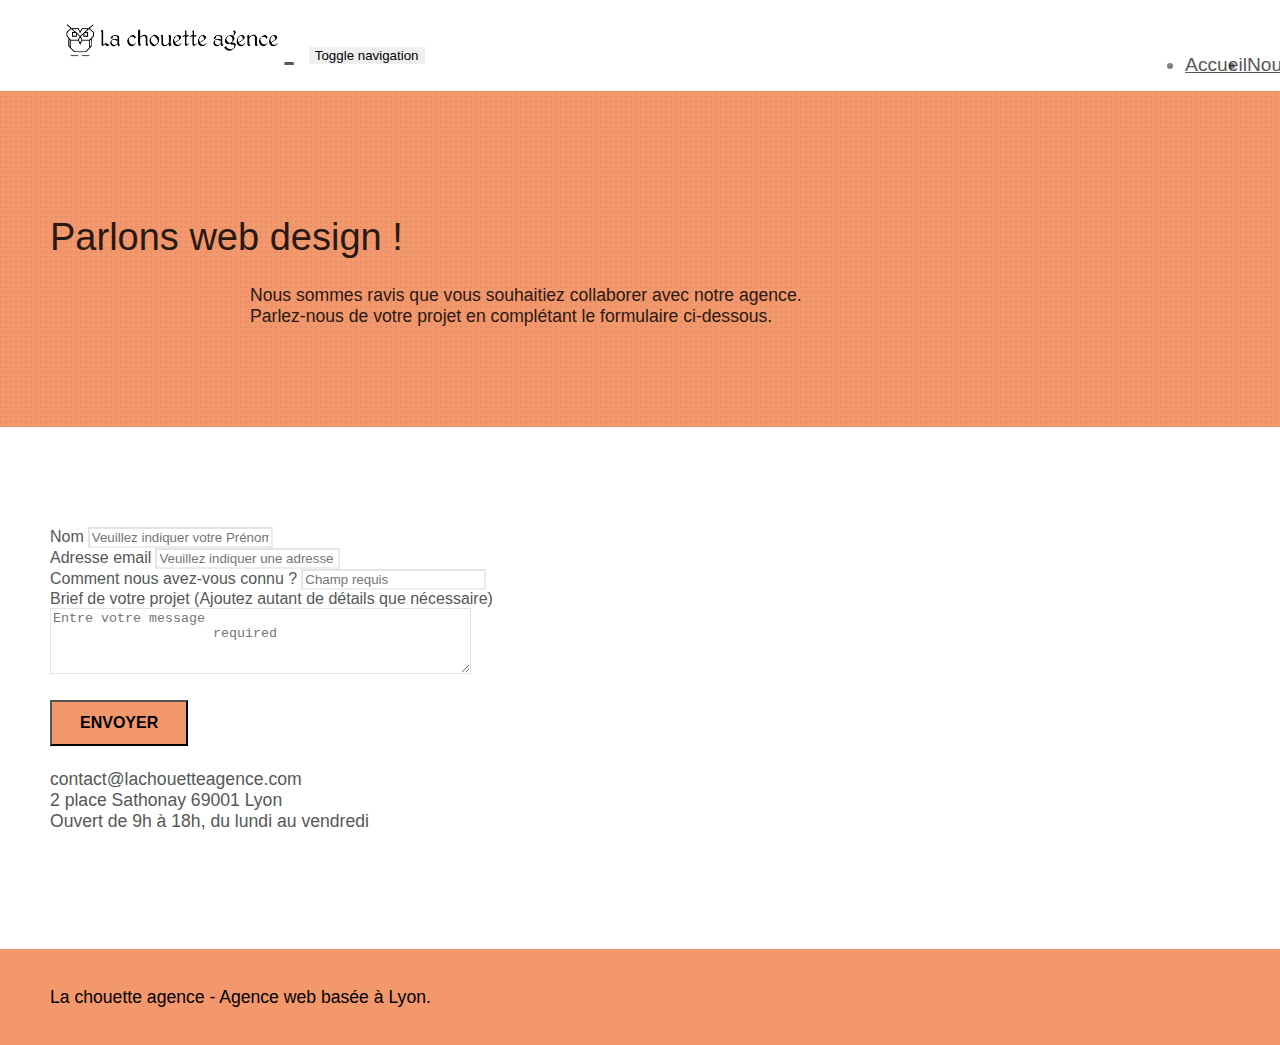
==== commit d98d46f9: "fix: error on page 2" ====
--- a/contact.html
+++ b/contact.html
@@ -185,7 +185,7 @@
                     rows="4"
                     cols="50"
                     placeholder="Entre votre message
-                    required
+                    required"
                   ></textarea>
                 </div>
                 <button
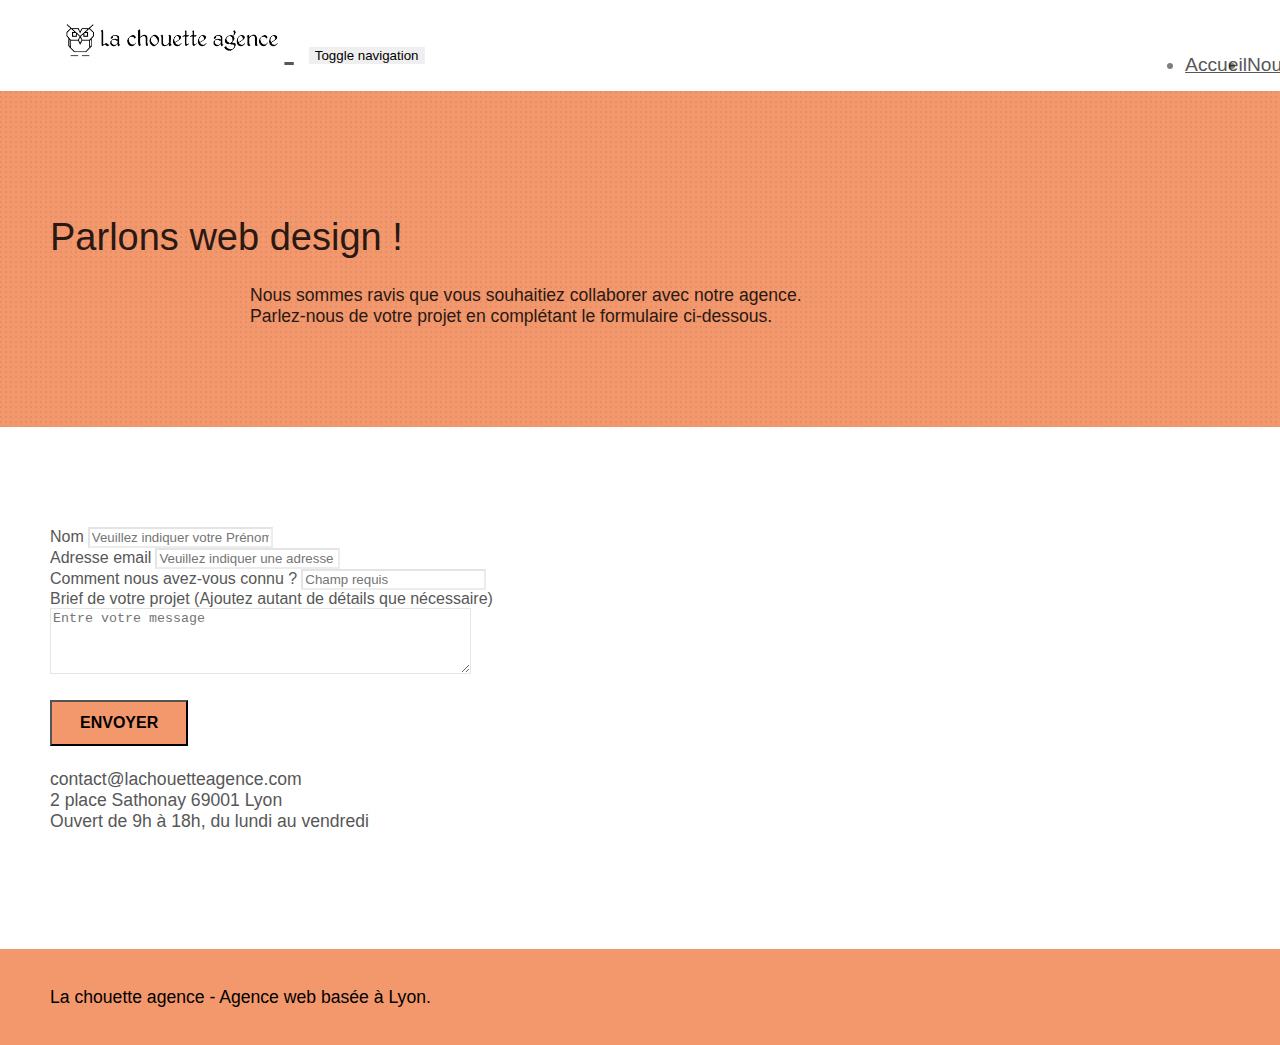
==== commit c8c8fe08: "fix: placeholder error" ====
--- a/contact.html
+++ b/contact.html
@@ -184,8 +184,8 @@
                     class="form-control"
                     rows="4"
                     cols="50"
-                    placeholder="Entre votre message
-                    required"
+                    placeholder="Entre votre message"
+                    required
                   ></textarea>
                 </div>
                 <button
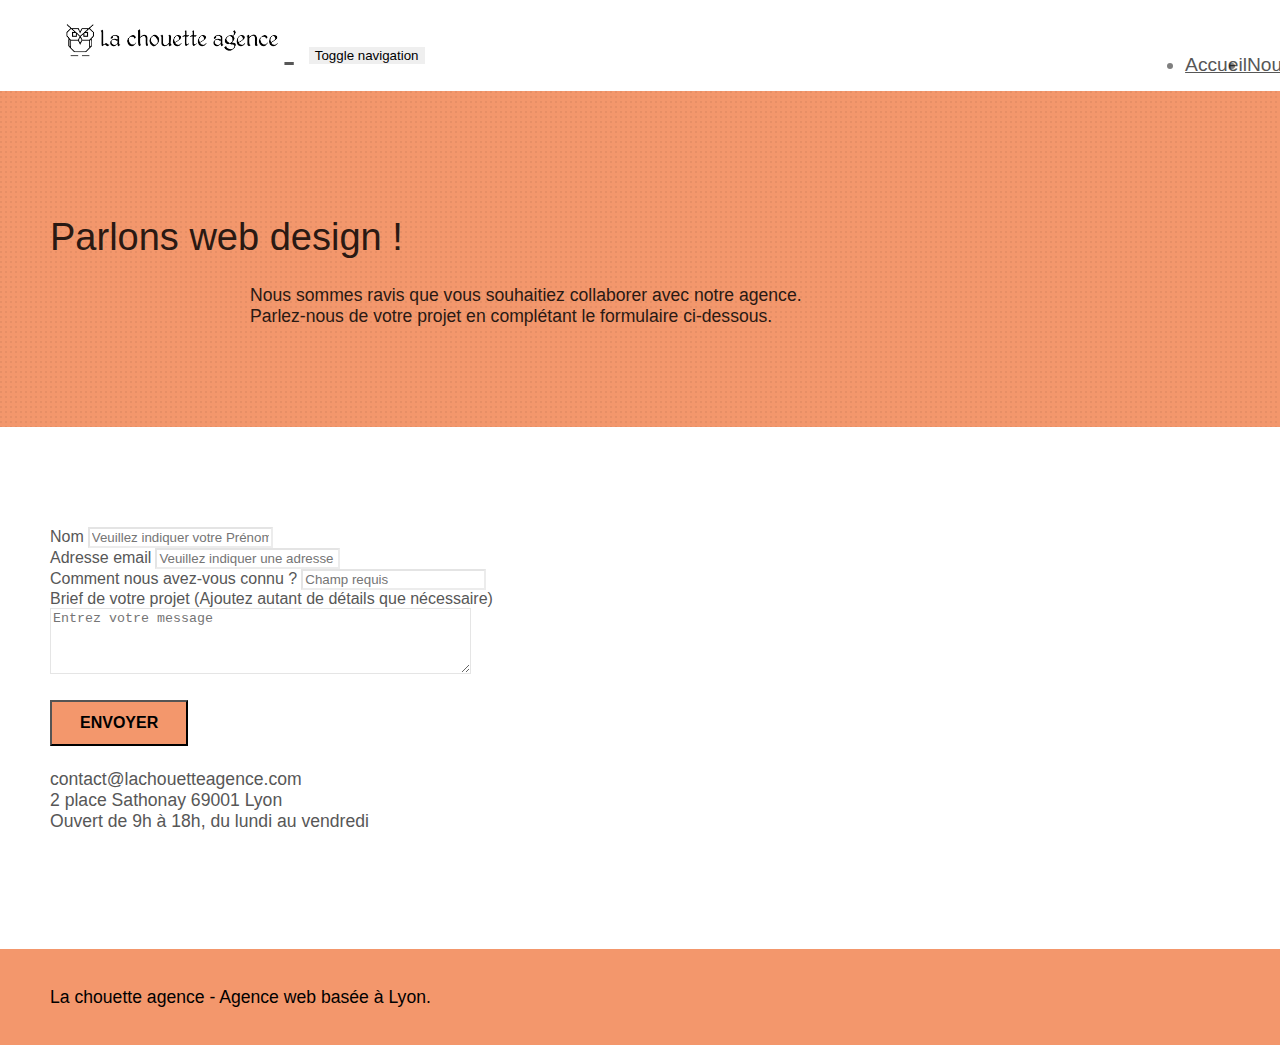
==== commit 02fd12d5: "perf: remove async and defer on scripts" ====
--- a/contact.html
+++ b/contact.html
@@ -18,8 +18,7 @@
     <link rel="stylesheet" type="text/css" href="./css/bootstrap.css" />
     <link rel="stylesheet" type="text/css" href="stylemini.css" />
     <link rel="stylesheet" type="text/css" href="./css/font-awesome.css" />
-    <link rel="stylesheet" type="text/css" href="./css/et-line.css" />
-
+    
     <title>
       Nous contacter - La chouette agence - Entreprise de webdesign à Lyon
     </title>
@@ -184,7 +183,7 @@
                     class="form-control"
                     rows="4"
                     cols="50"
-                    placeholder="Entre votre message"
+                    placeholder="Entrez votre message"
                     required
                   ></textarea>
                 </div>
@@ -272,10 +271,10 @@
       <!-- Footer - bloc-8 END -->
     </div>
     <!-- Principal conteneur END -->
-    <script src="./js/jquery-2.1.0.js" defer></script>
-    <script src="./js/bootstrap.js" defer></script>
-    <script src="./js/blocs.js" defer></script>
-    <script src="./js/jqBootstrapValidation.js" defer></script>
-    <script src="./js/formHandler.js" defer></script>
+    <script src="./js/jquery-2.1.0.js"></script>
+    <script src="./js/bootstrap.js"></script>
+    <script src="./js/blocs.js"></script>
+    <script src="./js/jqBootstrapValidation.js"></script>
+    <script src="./js/formHandler.js"></script>
   </body>
 </html>
